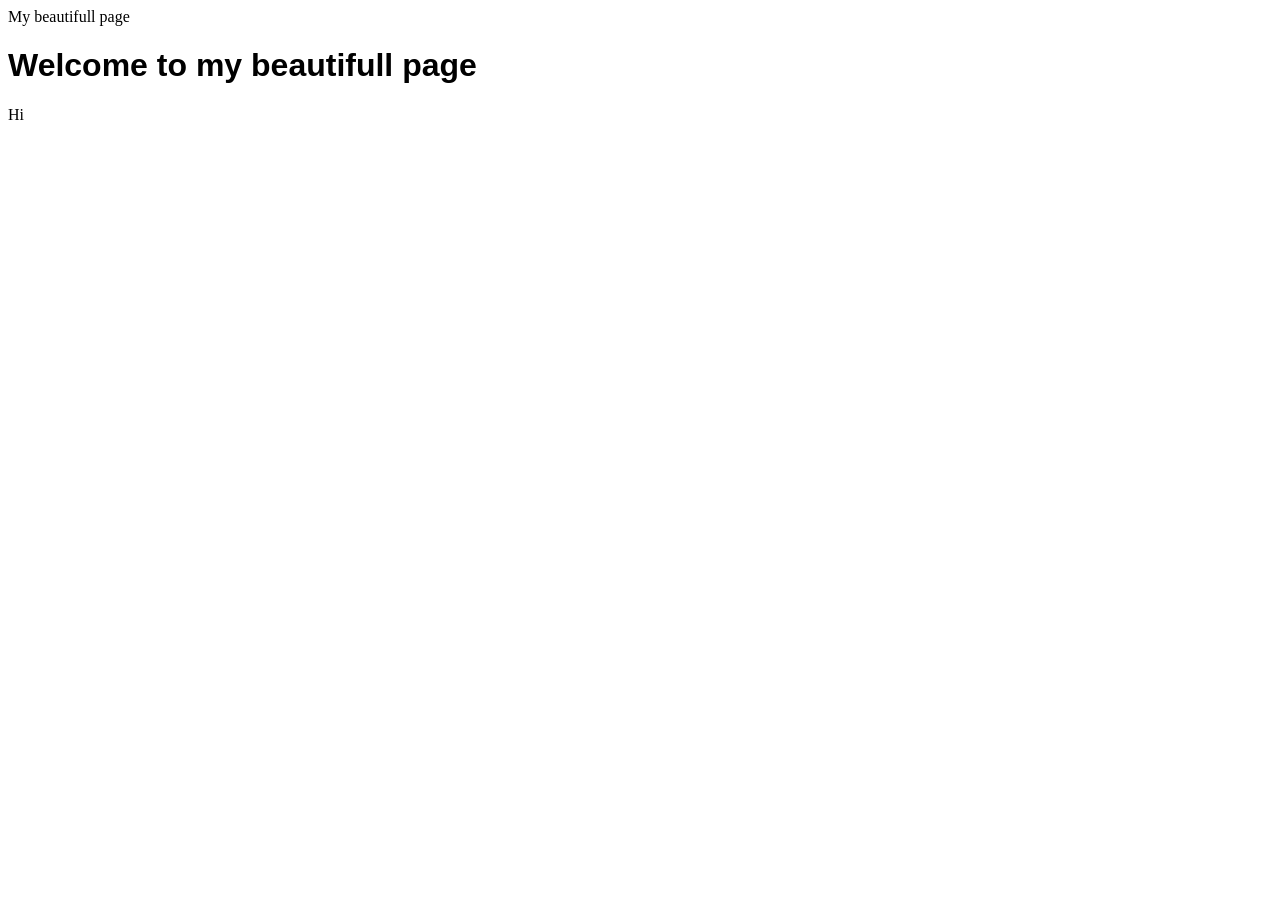
==== index.html @ 06061e80 "A git commit for the setup of the assignment" ====
<html>
    <head>
        My beautifull page
    </head>
    <body>
        <h1>Welcome to my beautifull page</h1>
        <td>
            <p>Hi</p>
        </td>
    </body>
</html>
<style>
    h1 {
        font-family: 'Lucida Sans', 'Lucida Sans Regular', 'Lucida Grande', 'Lucida Sans Unicode', Geneva, Verdana, sans-serif;
    }
</style>
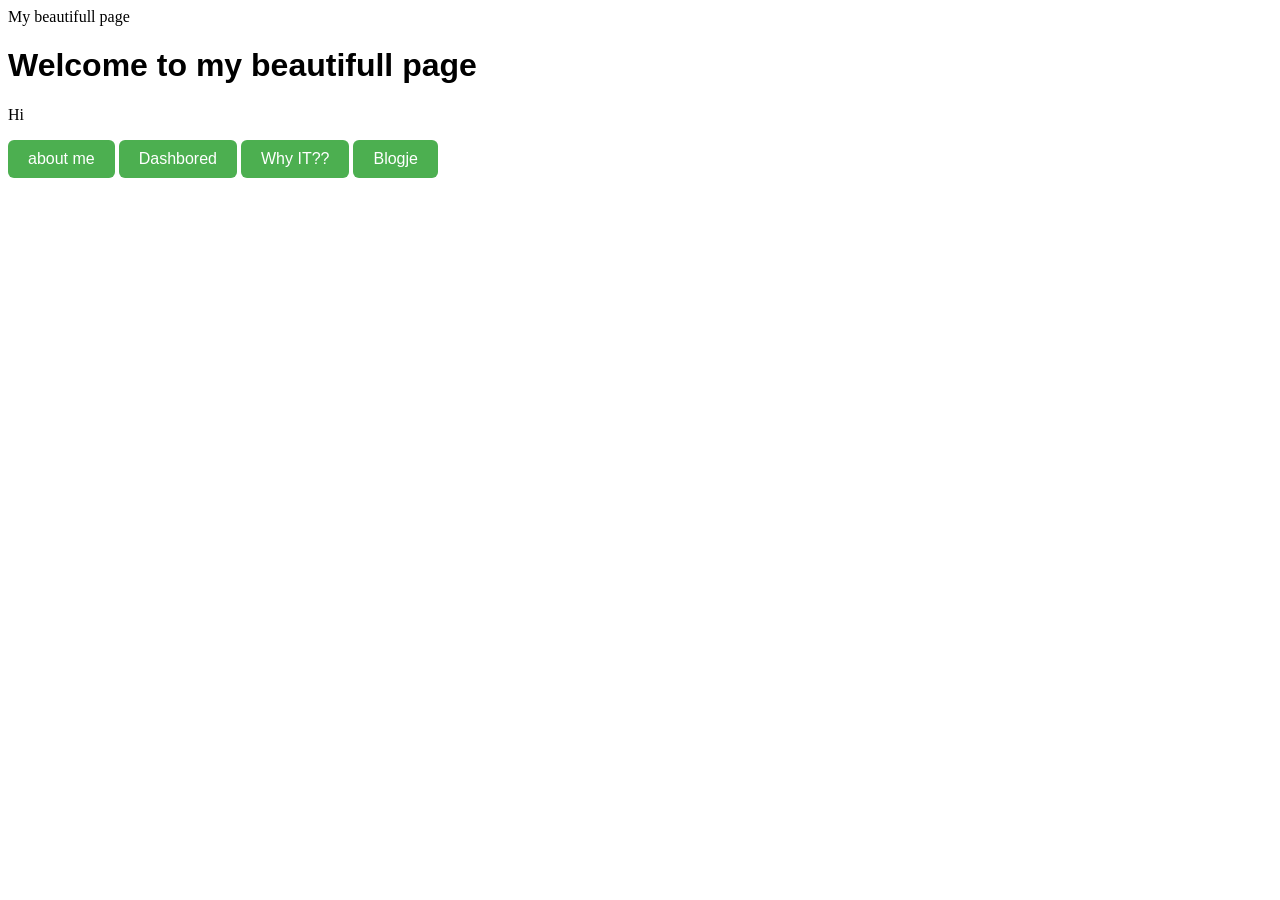
==== commit 9f0c724c: "Add the skeleton and some placeholder html" ====
--- a/index.html
+++ b/index.html
@@ -6,6 +6,10 @@
         <h1>Welcome to my beautifull page</h1>
         <td>
             <p>Hi</p>
+            <a href = "about.html" class="button"> about me</a>
+            <a href="dashboard.html" class="button"> Dashbored</a>
+            <a href="why-it.html" class="button">Why IT??</a>
+            <a href="blog.html" class="button"> Blogje</a>
         </td>
     </body>
 </html>
@@ -13,4 +17,17 @@
     h1 {
         font-family: 'Lucida Sans', 'Lucida Sans Regular', 'Lucida Grande', 'Lucida Sans Unicode', Geneva, Verdana, sans-serif;
     }
+    .button {
+    display: inline-block;
+    padding: 10px 20px;
+    background-color: #4CAF50;
+    color: white;
+    text-decoration: none;
+    border-radius: 6px;
+    font-family: sans-serif;
+    }
+
+    .button:hover {
+        background-color: #45a049;
+    }
 </style>
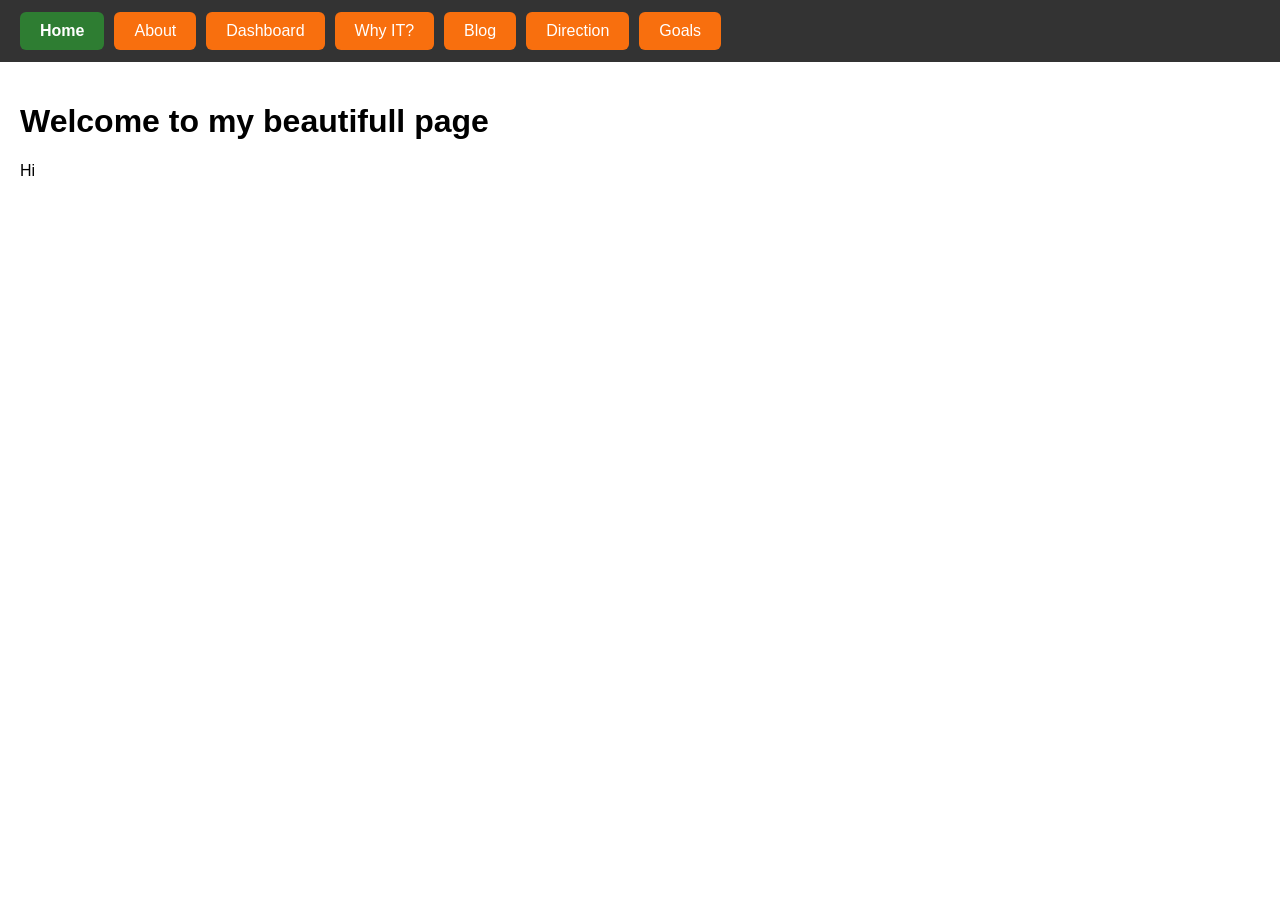
==== commit f5707177: "add navigation bar Co-Authored-By: Claude Sonnet 5 <noreply@anthropic.com> Claude-Session: https://c" ====
--- a/index.html
+++ b/index.html
@@ -1,33 +1,27 @@
-<html>
-    <head>
-        My beautifull page
-    </head>
-    <body>
+<!DOCTYPE html>
+<html lang="en">
+<head>
+    <meta charset="UTF-8">
+    <meta name="viewport" content="width=device-width, initial-scale=1.0">
+    <title>My beautifull page</title>
+    <link rel="stylesheet" href="style.css">
+</head>
+<body>
+    <!-- Shared navigation bar. Copy this same block into every page,
+         and move the "active" class to the link for that page. -->
+    <nav class="site-nav">
+        <a href="index.html" class="active">Home</a>
+        <a href="about.html">About</a>
+        <a href="dashboard.html">Dashboard</a>
+        <a href="why-it.html">Why IT?</a>
+        <a href="blog.html">Blog</a>
+        <a href="direction.html">Direction</a>
+        <a href="goals.html">Goals</a>
+    </nav>
+
+    <main>
         <h1>Welcome to my beautifull page</h1>
-        <td>
-            <p>Hi</p>
-            <a href = "about.html" class="button"> about me</a>
-            <a href="dashboard.html" class="button"> Dashbored</a>
-            <a href="why-it.html" class="button">Why IT??</a>
-            <a href="blog.html" class="button"> Blogje</a>
-        </td>
-    </body>
+        <p>Hi</p>
+    </main>
+</body>
 </html>
-<style>
-    h1 {
-        font-family: 'Lucida Sans', 'Lucida Sans Regular', 'Lucida Grande', 'Lucida Sans Unicode', Geneva, Verdana, sans-serif;
-    }
-    .button {
-    display: inline-block;
-    padding: 10px 20px;
-    background-color: #4CAF50;
-    color: white;
-    text-decoration: none;
-    border-radius: 6px;
-    font-family: sans-serif;
-    }
-
-    .button:hover {
-        background-color: #45a049;
-    }
-</style>
--- a/style.css
+++ b/style.css
@@ -0,0 +1,45 @@
+/* Shared stylesheet for the whole site.
+   The navigation bar lives here so every page shares one look. */
+
+body {
+    margin: 0;
+    font-family: 'Lucida Sans', 'Lucida Sans Unicode', Geneva, Verdana, sans-serif;
+}
+
+h1 {
+    font-family: 'Lucida Sans', 'Lucida Sans Regular', 'Lucida Grande',
+        'Lucida Sans Unicode', Geneva, Verdana, sans-serif;
+}
+
+main {
+    padding: 20px;
+}
+
+/* ---- Navigation bar ---- */
+.site-nav {
+    display: flex;
+    flex-wrap: wrap;
+    gap: 10px;
+    padding: 12px 20px;
+    background-color: #333;
+}
+
+.site-nav a {
+    display: inline-block;
+    padding: 10px 20px;
+    background-color: #f86f0e;
+    color: white;
+    text-decoration: none;
+    border-radius: 6px;
+    font-family: sans-serif;
+}
+
+.site-nav a:hover {
+    background-color: #2200ff;
+}
+
+/* The link for the page you are currently on */
+.site-nav a.active {
+    background-color: #2e7d32;
+    font-weight: bold;
+}
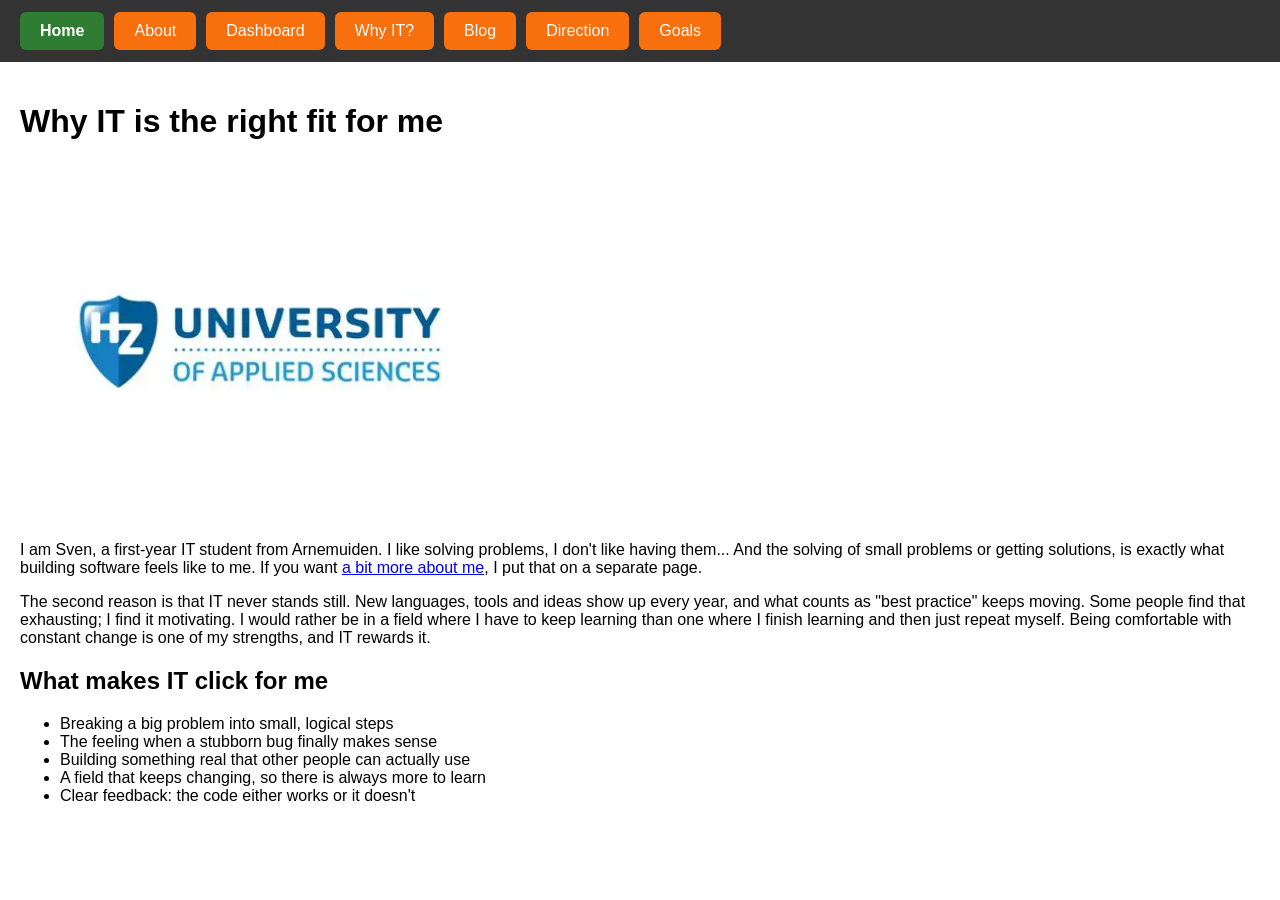
==== commit d6ed7e23: "Add index part" ====
--- a/index.html
+++ b/index.html
@@ -3,7 +3,7 @@
 <head>
     <meta charset="UTF-8">
     <meta name="viewport" content="width=device-width, initial-scale=1.0">
-    <title>My beautifull page</title>
+    <title>Why IT suits me</title>
     <link rel="stylesheet" href="style.css">
 </head>
 <body>
@@ -20,8 +20,48 @@
     </nav>
 
     <main>
-        <h1>Welcome to my beautifull page</h1>
-        <p>Hi</p>
+        <h1>Why IT is the right fit for me</h1>
+
+        <!-- REQUIREMENT: one image / video / audio.
+             Add a file called hero.jpg to this folder (a photo of your setup,
+             some code on screen, anything that says "IT" to you). The alt text
+             is shown if the image cannot load and is read by screen readers. -->
+        <img class="hz-image"
+             src="hz.jpg"
+             alt="Hz logo"
+             width="480">
+
+        <!-- REQUIREMENT: a paragraph. This is my own opinion, so it cannot be
+             wrong - it is why I think this programme and the IT field fit me. -->
+        <p>
+            I am Sven, a first-year IT student from Arnemuiden. I like solving problems, I don't like having them... 
+            And the solving of small problems or getting solutions, is exactly what building software
+            feels like to me. If you want
+            <a href="about.html">a bit more about me</a>, I put that on a
+            separate page.
+        </p>
+
+        <!-- REQUIREMENT: a paragraph. -->
+        <p>
+            The second reason is that IT never stands still. New languages,
+            tools and ideas show up every year, and what counts as "best
+            practice" keeps moving. Some people find that exhausting; I find it
+            motivating. I would rather be in a field where I have to keep
+            learning than one where I finish learning and then just repeat
+            myself. Being comfortable with constant change is one of my
+            strengths, and IT rewards it.
+        </p>
+
+        <!-- REQUIREMENT: a list or a table. Unordered (bulleted) list of the
+             things that make IT feel like the right choice for me. -->
+        <h2>What makes IT click for me</h2>
+        <ul>
+            <li>Breaking a big problem into small, logical steps</li>
+            <li>The feeling when a stubborn bug finally makes sense</li>
+            <li>Building something real that other people can actually use</li>
+            <li>A field that keeps changing, so there is always more to learn</li>
+            <li>Clear feedback: the code either works or it doesn't</li>
+        </ul>
     </main>
 </body>
 </html>
--- a/style.css
+++ b/style.css
@@ -43,3 +43,71 @@
     background-color: #2e7d32;
     font-weight: bold;
 }
+
+/* ---- Profile / About page ---- */
+.profile-photo {
+    max-width: 240px;
+    height: auto;
+    border-radius: 12px;
+    display: block;
+    margin-bottom: 16px;
+}
+
+/* ---- Home / landing page ---- */
+.hz-image {
+    max-width: 100%;
+    width: 480px;
+    height: auto;
+    border-radius: 12px;
+    display: block;
+    margin-bottom: 20px;
+}
+
+.social-links {
+    list-style: none;
+    padding: 0;
+    display: flex;
+    gap: 10px;
+}
+
+.social-links a {
+    display: inline-block;
+    padding: 8px 16px;
+    background-color: #f86f0e;
+    color: white;
+    text-decoration: none;
+    border-radius: 6px;
+}
+
+.social-links a:hover {
+    background-color: #2200ff;
+}
+
+.split {
+  height: 100%;
+  width: 50%;
+  position: fixed;
+  z-index: 1;
+  top: 0;
+  overflow-x: hidden;
+  padding-top: 20px;
+}
+
+/* Control the left side */
+.left {
+  left: 0;
+  background-color: #111;
+}
+
+/* Control the right side */
+.right {
+  right: 0;
+  background-color: red;
+}
+.centered {
+  position: absolute;
+  top: 50%;
+  left: 50%;
+  transform: translate(-50%, -50%);
+  text-align: center;
+}
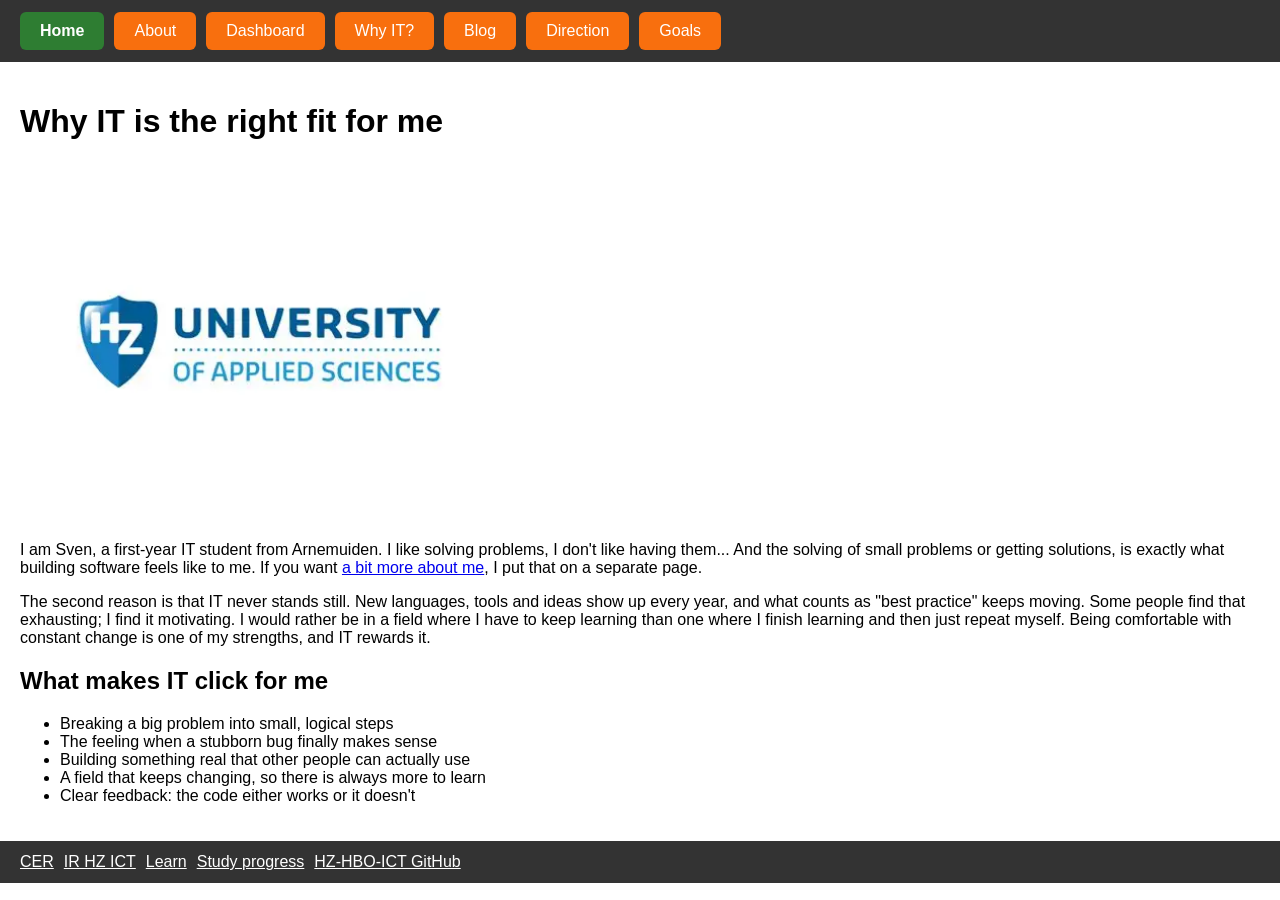
==== commit c62dae22: "Add some extra info" ====
--- a/index.html
+++ b/index.html
@@ -7,8 +7,6 @@
     <link rel="stylesheet" href="style.css">
 </head>
 <body>
-    <!-- Shared navigation bar. Copy this same block into every page,
-         and move the "active" class to the link for that page. -->
     <nav class="site-nav">
         <a href="index.html" class="active">Home</a>
         <a href="about.html">About</a>
@@ -22,17 +20,11 @@
     <main>
         <h1>Why IT is the right fit for me</h1>
 
-        <!-- REQUIREMENT: one image / video / audio.
-             Add a file called hero.jpg to this folder (a photo of your setup,
-             some code on screen, anything that says "IT" to you). The alt text
-             is shown if the image cannot load and is read by screen readers. -->
         <img class="hz-image"
              src="hz.jpg"
              alt="Hz logo"
              width="480">
 
-        <!-- REQUIREMENT: a paragraph. This is my own opinion, so it cannot be
-             wrong - it is why I think this programme and the IT field fit me. -->
         <p>
             I am Sven, a first-year IT student from Arnemuiden. I like solving problems, I don't like having them... 
             And the solving of small problems or getting solutions, is exactly what building software
@@ -41,7 +33,6 @@
             separate page.
         </p>
 
-        <!-- REQUIREMENT: a paragraph. -->
         <p>
             The second reason is that IT never stands still. New languages,
             tools and ideas show up every year, and what counts as "best
@@ -52,8 +43,6 @@
             strengths, and IT rewards it.
         </p>
 
-        <!-- REQUIREMENT: a list or a table. Unordered (bulleted) list of the
-             things that make IT feel like the right choice for me. -->
         <h2>What makes IT click for me</h2>
         <ul>
             <li>Breaking a big problem into small, logical steps</li>
@@ -63,5 +52,13 @@
             <li>Clear feedback: the code either works or it doesn't</li>
         </ul>
     </main>
+
+    <footer class="site-footer">
+        <a href="https://hz.reader.docfield.com/0eb02280-92aa-47e8-9714-e3f866708e61" target="_blank" rel="noopener noreferrer">CER</a>
+        <a href="https://hz.reader.docfield.com/80871c39-9285-4b38-85e4-78a0efbc2461" target="_blank" rel="noopener noreferrer">IR HZ ICT</a>
+        <a href="https://learn.hz.nl/" target="_blank" rel="noopener noreferrer">Learn</a>
+        <a href="https://hz.osiris-student.nl/" target="_blank" rel="noopener noreferrer">Study progress</a>
+        <a href="https://github.com/HZ-HBO-ICT" target="_blank" rel="noopener noreferrer">HZ-HBO-ICT GitHub</a>
+    </footer>
 </body>
 </html>
--- a/style.css
+++ b/style.css
@@ -42,6 +42,24 @@
 .site-nav a.active {
     background-color: #2e7d32;
     font-weight: bold;
+}
+
+/* ---- Footer with external links ---- */
+.site-footer {
+    display: flex;
+    flex-wrap: wrap;
+    gap: 10px;
+    padding: 12px 20px;
+    background-color: #333;
+}
+
+.site-footer a {
+    color: white;
+    font-family: sans-serif;
+}
+
+.site-footer a:hover {
+    color: #f86f0e;
 }
 
 /* ---- Profile / About page ---- */
@@ -83,31 +101,280 @@
     background-color: #2200ff;
 }
 
-.split {
-  height: 100%;
-  width: 50%;
-  position: fixed;
-  z-index: 1;
-  top: 0;
-  overflow-x: hidden;
-  padding-top: 20px;
-}
-
-/* Control the left side */
-.left {
-  left: 0;
-  background-color: #111;
-}
-
-/* Control the right side */
-.right {
-  right: 0;
-  background-color: red;
-}
-.centered {
-  position: absolute;
-  top: 50%;
-  left: 50%;
-  transform: translate(-50%, -50%);
-  text-align: center;
-}
+/* ---- Dashboard board (flexbox instead of a <table>) ---- */
+.board {
+    display: flex;
+    flex-direction: column;
+    border: 1px solid black;
+    border-bottom: 0; /* each row draws its own bottom border */
+    width: 100%;
+}
+
+/* A row of cells. */
+.board-row {
+    display: flex;
+}
+
+/* One quarter: the label sits beside its group of rows.
+   Each .board-group stacks under the previous one because .board is a column. */
+.board-group {
+    display: flex; /* row: quarter label | rows */
+}
+
+/* The rows that belong to a single quarter fill the space next to the label. */
+.board-group-rows {
+    display: flex;
+    flex-direction: column;
+    flex: 1;
+}
+
+.cell {
+    flex: 1; /* every column shares the width evenly by default */
+    padding: 8px;
+    border-bottom: 1px solid black;
+    border-right: 1px solid black;
+    text-align: left;
+}
+
+.board-row .cell:last-child,
+.board-group-rows .cell:last-child {
+    border-right: 0;
+}
+
+/* Narrow column for the EC number. */
+.cell-ec {
+    flex: 0 0 60px;
+}
+
+/* Fixed-width quarter column. In a .board-group it stretches to the full
+   height of the 3 rows next to it (flex items stretch by default), so one
+   label covers all 3 rows. */
+.cell-quarter {
+    flex: 0 0 100px;
+    display: flex;
+    align-items: center;
+}
+
+/* Make the quarter label in a group stand out a bit. */
+.board-group > .cell-quarter {
+    font-weight: bold;
+    background-color: #f2f2f2;
+}
+
+.board-head {
+    font-weight: bold;
+    background-color: #f2f2f2;
+}
+
+/* Narrow column for the grade. */
+.cell-grade {
+    flex: 0 0 70px;
+    font-weight: bold;
+}
+
+/* Status of a course: change the class on the row to change its color. */
+.passed  { background-color: #edf7ee; }
+.failed  { background-color: #fdeeee; }
+.pending { background-color: white; }
+
+.board-row.passed .cell-grade { color: #2e7d32; }
+.board-row.failed .cell-grade { color: #c62828; }
+.board-row.pending .cell-grade { color: #888; }
+
+/* Legend that explains the colors. */
+.legend {
+    display: flex;
+    flex-wrap: wrap;
+    gap: 20px;
+    padding: 0;
+    list-style: none;
+}
+
+.legend li {
+    display: flex;
+    align-items: center;
+    gap: 8px;
+}
+
+.legend-box {
+    display: inline-block;
+    width: 18px;
+    height: 18px;
+    border: 1px solid black;
+}
+
+.legend-box.passed { background-color: #a5d6a7; }
+.legend-box.failed { background-color: #ef9a9a; }
+
+/* Progress bar: obtained EC out of 60, with a line at the 45 EC BSA limit. */
+.progress {
+    position: relative;
+    height: 28px;
+    border: 1px solid black;
+    border-radius: 6px;
+    background-color: #f2f2f2;
+    overflow: hidden;
+}
+
+.progress-fill {
+    width: 0;
+    height: 100%;
+    background-color: #2e7d32;
+}
+
+/* 45 / 60 = 75% of the bar. */
+.progress-bsa {
+    position: absolute;
+    top: 0;
+    left: 75%;
+    width: 3px;
+    height: 100%;
+    background-color: #f86f0e;
+}
+
+/* ---- Goals page ---- */
+.goals-page {
+    max-width: 960px;
+    margin: 0 auto;
+}
+
+.goals-page h2 {
+    margin-top: 40px;
+    padding-bottom: 6px;
+    border-bottom: 3px solid #f86f0e;
+}
+
+/* SWOT: 2 boxes per row, wraps to 1 per row on small screens. */
+.swot {
+    display: flex;
+    flex-wrap: wrap;
+    gap: 16px;
+}
+
+.swot-box {
+    flex: 1 1 300px;
+    padding: 16px 20px;
+    border-radius: 12px;
+    border-top: 6px solid;
+    box-shadow: 0 2px 8px rgba(0, 0, 0, 0.1);
+}
+
+.swot-box h3 {
+    margin-top: 0;
+}
+
+.swot-box li {
+    margin-bottom: 8px;
+    line-height: 1.5;
+}
+
+/* Each quadrant gets its own color. */
+.swot-strengths     { border-color: #2e7d32; background-color: #edf7ee; }
+.swot-weaknesses    { border-color: #c62828; background-color: #fdeeee; }
+.swot-opportunities { border-color: #1565c0; background-color: #eaf2fc; }
+.swot-threats       { border-color: #f86f0e; background-color: #fff3ea; }
+
+.swot-strengths h3     { color: #2e7d32; }
+.swot-weaknesses h3    { color: #c62828; }
+.swot-opportunities h3 { color: #1565c0; }
+.swot-threats h3       { color: #c2540a; }
+
+/* SMART goals: cards side by side, wrap on small screens. */
+.goals {
+    display: flex;
+    flex-wrap: wrap;
+    gap: 16px;
+}
+
+.goal-card {
+    flex: 1 1 300px;
+    padding: 20px;
+    border-radius: 12px;
+    border-left: 6px solid #f86f0e;
+    background-color: #fafafa;
+    box-shadow: 0 2px 8px rgba(0, 0, 0, 0.1);
+    line-height: 1.5;
+}
+
+.goal-label {
+    display: inline-block;
+    padding: 4px 12px;
+    border-radius: 20px;
+    background-color: #333;
+    color: white;
+    font-size: 0.85em;
+}
+
+.goal-text {
+    font-size: 1.1em;
+    font-weight: bold;
+}
+
+/* ---- Why IT page ---- */
+.why-page {
+    max-width: 760px;
+    margin: 0 auto;
+}
+
+.why-page h1 {
+    padding-bottom: 6px;
+    border-bottom: 3px solid #f86f0e;
+}
+
+/* The one-line summary under the title. */
+.why-intro {
+    font-size: 1.3em;
+    font-style: italic;
+    color: #555;
+    margin-bottom: 32px;
+}
+
+/* The three parts of the story stacked like a timeline:
+   a line on the left with a dot for every card. */
+.story {
+    display: flex;
+    flex-direction: column;
+    gap: 24px;
+    border-left: 3px solid #f86f0e;
+    padding-left: 24px;
+}
+
+.story-card {
+    position: relative;
+    padding: 20px;
+    border-radius: 12px;
+    background-color: #fafafa;
+    box-shadow: 0 2px 8px rgba(0, 0, 0, 0.1);
+    line-height: 1.6;
+}
+
+/* The dot on the timeline line. */
+.story-card::before {
+    content: "";
+    position: absolute;
+    left: -36px;
+    top: 24px;
+    width: 14px;
+    height: 14px;
+    border-radius: 50%;
+    background-color: #f86f0e;
+    border: 3px solid white;
+}
+
+.story-card p {
+    margin-bottom: 0;
+}
+
+.story-label {
+    display: inline-block;
+    padding: 4px 12px;
+    border-radius: 20px;
+    background-color: #333;
+    color: white;
+    font-size: 0.85em;
+}
+
+/* Last card (the future) gets the green "active" color. */
+.story-card:last-child .story-label {
+    background-color: #2e7d32;
+}
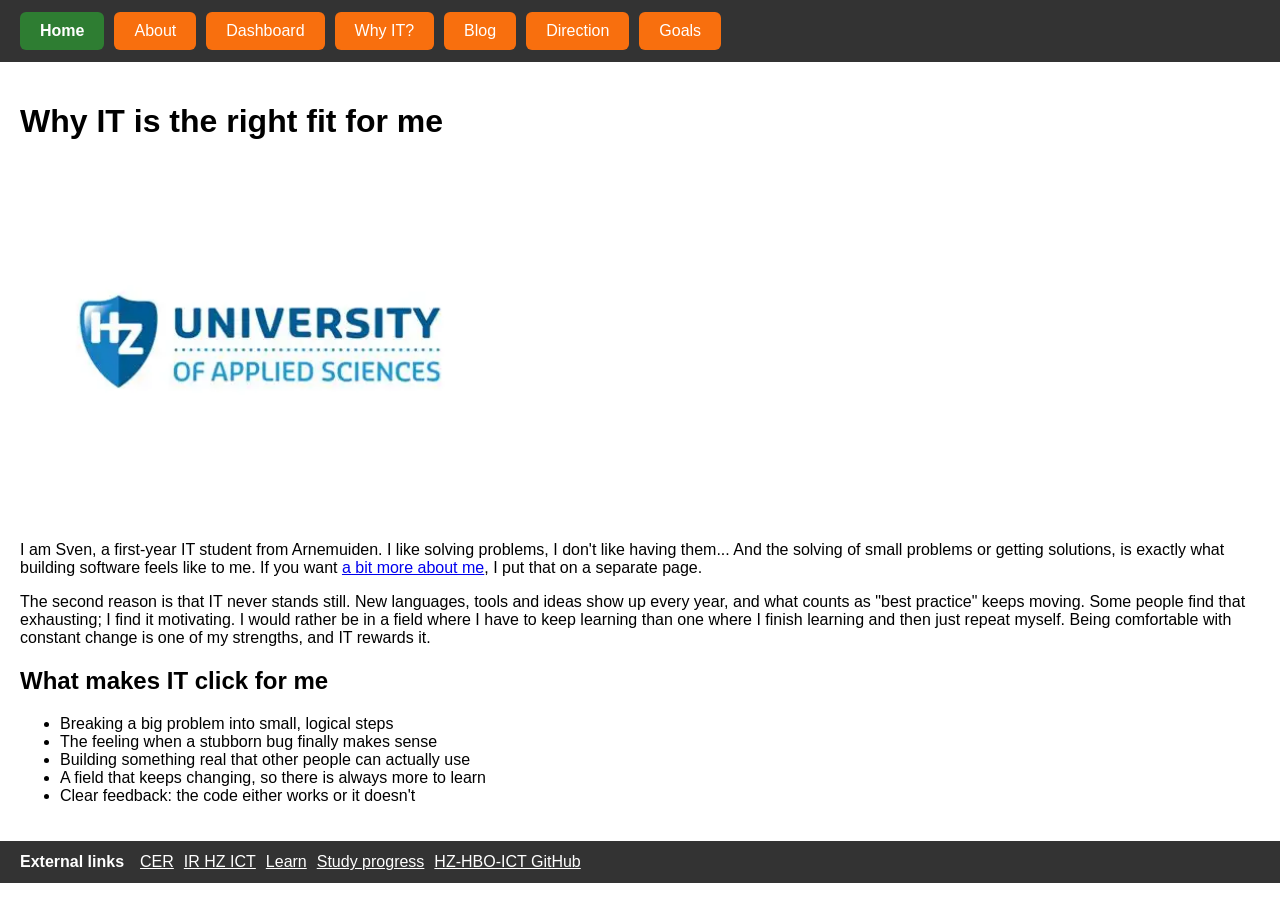
==== commit c9e7975a: "add missing parts" ====
--- a/index.html
+++ b/index.html
@@ -3,8 +3,9 @@
 <head>
     <meta charset="UTF-8">
     <meta name="viewport" content="width=device-width, initial-scale=1.0">
+    <meta name="description" content="I am Sven van Dalen, a first-year HBO-ICT student at HZ, and this is why the IT field suits me.">
     <title>Why IT suits me</title>
-    <link rel="stylesheet" href="style.css">
+    <link rel="stylesheet" href="css/style.css">
 </head>
 <body>
     <nav class="site-nav">
@@ -21,7 +22,7 @@
         <h1>Why IT is the right fit for me</h1>
 
         <img class="hz-image"
-             src="hz.jpg"
+             src="img/hz.jpg"
              alt="Hz logo"
              width="480">
 
@@ -54,11 +55,19 @@
     </main>
 
     <footer class="site-footer">
-        <a href="https://hz.reader.docfield.com/0eb02280-92aa-47e8-9714-e3f866708e61" target="_blank" rel="noopener noreferrer">CER</a>
-        <a href="https://hz.reader.docfield.com/80871c39-9285-4b38-85e4-78a0efbc2461" target="_blank" rel="noopener noreferrer">IR HZ ICT</a>
-        <a href="https://learn.hz.nl/" target="_blank" rel="noopener noreferrer">Learn</a>
-        <a href="https://hz.osiris-student.nl/" target="_blank" rel="noopener noreferrer">Study progress</a>
-        <a href="https://github.com/HZ-HBO-ICT" target="_blank" rel="noopener noreferrer">HZ-HBO-ICT GitHub</a>
+        <h2 class="footer-title">External links</h2>
+        <nav class="external-nav" aria-label="External links">
+            <a href="https://hz.reader.docfield.com/0eb02280-92aa-47e8-9714-e3f866708e61"
+               target="_blank" rel="noopener noreferrer">CER</a>
+            <a href="https://hz.reader.docfield.com/80871c39-9285-4b38-85e4-78a0efbc2461"
+               target="_blank" rel="noopener noreferrer">IR HZ ICT</a>
+            <a href="https://learn.hz.nl/"
+               target="_blank" rel="noopener noreferrer">Learn</a>
+            <a href="https://hz.osiris-student.nl/"
+               target="_blank" rel="noopener noreferrer">Study progress</a>
+            <a href="https://github.com/HZ-HBO-ICT"
+               target="_blank" rel="noopener noreferrer">HZ-HBO-ICT GitHub</a>
+        </nav>
     </footer>
 </body>
 </html>
--- a/css/style.css
+++ b/css/style.css
@@ -0,0 +1,451 @@
+/* Shared stylesheet for the whole site.
+   The navigation bar lives here so every page shares one look. */
+
+body {
+    margin: 0;
+    font-family: 'Lucida Sans', 'Lucida Sans Unicode', Geneva, Verdana, sans-serif;
+}
+
+h1 {
+    font-family: 'Lucida Sans', 'Lucida Sans Regular', 'Lucida Grande',
+        'Lucida Sans Unicode', Geneva, Verdana, sans-serif;
+}
+
+main {
+    padding: 20px;
+}
+
+/* ---- Navigation bar ---- */
+.site-nav {
+    display: flex;
+    flex-wrap: wrap;
+    gap: 10px;
+    padding: 12px 20px;
+    background-color: #333;
+}
+
+.site-nav a {
+    display: inline-block;
+    padding: 10px 20px;
+    background-color: #f86f0e;
+    color: white;
+    text-decoration: none;
+    border-radius: 6px;
+    font-family: sans-serif;
+}
+
+.site-nav a:hover {
+    background-color: #2200ff;
+}
+
+/* The link for the page you are currently on */
+.site-nav a.active {
+    background-color: #2e7d32;
+    font-weight: bold;
+}
+
+/* ---- Footer with external links ---- */
+.site-footer {
+    display: flex;
+    flex-wrap: wrap;
+    align-items: center;
+    gap: 16px;
+    padding: 12px 20px;
+    background-color: #333;
+}
+
+.footer-title {
+    margin: 0;
+    color: white;
+    font-family: sans-serif;
+    font-size: 1em;
+}
+
+.external-nav {
+    display: flex;
+    flex-wrap: wrap;
+    gap: 10px;
+}
+
+.site-footer a {
+    color: white;
+    font-family: sans-serif;
+}
+
+.site-footer a:hover {
+    color: #f86f0e;
+}
+
+/* ---- Profile / About page ---- */
+.profile-photo {
+    max-width: 240px;
+    height: auto;
+    border-radius: 12px;
+    display: block;
+    margin-bottom: 16px;
+}
+
+/* ---- Home / landing page ---- */
+.hz-image {
+    max-width: 100%;
+    width: 480px;
+    height: auto;
+    border-radius: 12px;
+    display: block;
+    margin-bottom: 20px;
+}
+
+.social-links {
+    list-style: none;
+    padding: 0;
+    display: flex;
+    gap: 10px;
+}
+
+.social-links a {
+    display: inline-block;
+    padding: 8px 16px;
+    background-color: #f86f0e;
+    color: white;
+    text-decoration: none;
+    border-radius: 6px;
+}
+
+.social-links a:hover {
+    background-color: #2200ff;
+}
+
+/* ---- Dashboard board (flexbox instead of a <table>) ---- */
+.board {
+    display: flex;
+    flex-direction: column;
+    border: 1px solid black;
+    border-bottom: 0; /* each row draws its own bottom border */
+    width: 100%;
+}
+
+/* A row of cells. */
+.board-row {
+    display: flex;
+}
+
+/* One quarter: the label sits beside its group of rows.
+   Each .board-group stacks under the previous one because .board is a column. */
+.board-group {
+    display: flex; /* row: quarter label | rows */
+}
+
+/* The rows that belong to a single quarter fill the space next to the label. */
+.board-group-rows {
+    display: flex;
+    flex-direction: column;
+    flex: 1;
+}
+
+.cell {
+    flex: 1; /* every column shares the width evenly by default */
+    padding: 8px;
+    border-bottom: 1px solid black;
+    border-right: 1px solid black;
+    text-align: left;
+}
+
+.board-row .cell:last-child,
+.board-group-rows .cell:last-child {
+    border-right: 0;
+}
+
+/* Narrow column for the EC number. */
+.cell-ec {
+    flex: 0 0 60px;
+}
+
+/* Fixed-width quarter column. In a .board-group it stretches to the full
+   height of the 3 rows next to it (flex items stretch by default), so one
+   label covers all 3 rows. */
+.cell-quarter {
+    flex: 0 0 100px;
+    display: flex;
+    align-items: center;
+}
+
+/* Make the quarter label in a group stand out a bit. */
+.board-group > .cell-quarter {
+    font-weight: bold;
+    background-color: #f2f2f2;
+}
+
+.board-head {
+    font-weight: bold;
+    background-color: #f2f2f2;
+}
+
+/* Narrow column for the grade. */
+.cell-grade {
+    flex: 0 0 70px;
+    font-weight: bold;
+}
+
+/* Status of a course: change the class on the row to change its color.
+   The legend boxes use the same classes, so they always match the rows. */
+.passed  { background-color: #c8e6c9; }
+.failed  { background-color: #ffcdd2; }
+.pending { background-color: white; }
+
+.board-row.passed .cell-grade { color: #2e7d32; }
+.board-row.failed .cell-grade { color: #c62828; }
+.board-row.pending .cell-grade { color: #888; }
+
+/* Legend that explains the colors. */
+.legend {
+    display: flex;
+    flex-wrap: wrap;
+    gap: 20px;
+    padding: 0;
+    list-style: none;
+}
+
+.legend li {
+    display: flex;
+    align-items: center;
+    gap: 8px;
+}
+
+.legend-box {
+    display: inline-block;
+    width: 18px;
+    height: 18px;
+    border: 1px solid black;
+}
+
+/* Progress bar: obtained EC out of 60, with a line at the 45 EC BSA limit. */
+.progress {
+    position: relative;
+    height: 28px;
+    border: 1px solid black;
+    border-radius: 6px;
+    background-color: #f2f2f2;
+    overflow: hidden;
+}
+
+.progress-fill {
+    width: 0;
+    height: 100%;
+    background-color: #2e7d32;
+}
+
+/* 45 / 60 = 75% of the bar. */
+.progress-bsa {
+    position: absolute;
+    top: 0;
+    left: 75%;
+    width: 3px;
+    height: 100%;
+    background-color: #f86f0e;
+}
+
+/* ---- Goals page ---- */
+.goals-page {
+    max-width: 960px;
+    margin: 0 auto;
+}
+
+.goals-page h2 {
+    margin-top: 40px;
+    padding-bottom: 6px;
+    border-bottom: 3px solid #f86f0e;
+}
+
+/* SWOT: 2 boxes per row, wraps to 1 per row on small screens. */
+.swot {
+    display: flex;
+    flex-wrap: wrap;
+    gap: 16px;
+}
+
+.swot-box {
+    flex: 1 1 300px;
+    padding: 16px 20px;
+    border-radius: 12px;
+    border-top: 6px solid;
+    box-shadow: 0 2px 8px rgba(0, 0, 0, 0.1);
+}
+
+.swot-box h3 {
+    margin-top: 0;
+}
+
+.swot-box li {
+    margin-bottom: 8px;
+    line-height: 1.5;
+}
+
+/* Each quadrant gets its own color. */
+.swot-strengths     { border-color: #2e7d32; background-color: #edf7ee; }
+.swot-weaknesses    { border-color: #c62828; background-color: #fdeeee; }
+.swot-opportunities { border-color: #1565c0; background-color: #eaf2fc; }
+.swot-threats       { border-color: #f86f0e; background-color: #fff3ea; }
+
+.swot-strengths h3     { color: #2e7d32; }
+.swot-weaknesses h3    { color: #c62828; }
+.swot-opportunities h3 { color: #1565c0; }
+.swot-threats h3       { color: #c2540a; }
+
+/* SMART goals: cards side by side, wrap on small screens. */
+.goals {
+    display: flex;
+    flex-wrap: wrap;
+    gap: 16px;
+}
+
+.goal-card {
+    flex: 1 1 300px;
+    padding: 20px;
+    border-radius: 12px;
+    border-left: 6px solid #f86f0e;
+    background-color: #fafafa;
+    box-shadow: 0 2px 8px rgba(0, 0, 0, 0.1);
+    line-height: 1.5;
+}
+
+.goal-label {
+    display: inline-block;
+    padding: 4px 12px;
+    border-radius: 20px;
+    background-color: #333;
+    color: white;
+    font-size: 0.85em;
+}
+
+.goal-text {
+    font-size: 1.1em;
+    font-weight: bold;
+}
+
+/* ---- Text pages: Why IT, the blog and the blog posts ---- */
+.content-page {
+    max-width: 760px;
+    margin: 0 auto;
+}
+
+.content-page h1 {
+    padding-bottom: 6px;
+    border-bottom: 3px solid #f86f0e;
+}
+
+/* The one-line summary under the title. */
+.intro {
+    font-size: 1.3em;
+    font-style: italic;
+    color: #555;
+    margin-bottom: 32px;
+}
+
+/* The three parts of the story stacked like a timeline:
+   a line on the left with a dot for every card. */
+.story {
+    display: flex;
+    flex-direction: column;
+    gap: 24px;
+    border-left: 3px solid #f86f0e;
+    padding-left: 24px;
+}
+
+.story-card {
+    position: relative;
+    padding: 20px;
+    border-radius: 12px;
+    background-color: #fafafa;
+    box-shadow: 0 2px 8px rgba(0, 0, 0, 0.1);
+    line-height: 1.6;
+}
+
+/* The dot on the timeline line. */
+.story-card::before {
+    content: "";
+    position: absolute;
+    left: -36px;
+    top: 24px;
+    width: 14px;
+    height: 14px;
+    border-radius: 50%;
+    background-color: #f86f0e;
+    border: 3px solid white;
+}
+
+.story-card p {
+    margin-bottom: 0;
+}
+
+.story-label {
+    display: inline-block;
+    padding: 4px 12px;
+    border-radius: 20px;
+    background-color: #333;
+    color: white;
+    font-size: 0.85em;
+}
+
+/* Last card (the future) gets the green "active" color. */
+.story-card:last-child .story-label {
+    background-color: #2e7d32;
+}
+
+/* ---- Blog ---- */
+/* The feed: one card per post excerpt, newest first. */
+.blog-feed {
+    display: flex;
+    flex-direction: column;
+    gap: 24px;
+}
+
+.post-excerpt {
+    padding: 20px;
+    border-radius: 12px;
+    border-left: 6px solid #f86f0e;
+    background-color: #fafafa;
+    box-shadow: 0 2px 8px rgba(0, 0, 0, 0.1);
+    line-height: 1.6;
+}
+
+.post-excerpt h2 {
+    margin: 0;
+}
+
+.post-excerpt h2 a {
+    color: #333;
+    text-decoration: none;
+}
+
+.post-excerpt h2 a:hover {
+    color: #f86f0e;
+}
+
+/* Date line under the title of a post or excerpt. */
+.post-meta {
+    margin-top: 4px;
+    color: #888;
+    font-size: 0.9em;
+}
+
+.read-more {
+    color: #2e7d32;
+    font-weight: bold;
+}
+
+/* Screenshot or picture inside a blog post. */
+.post-image {
+    display: block;
+    max-width: 100%;
+    height: auto;
+    border-radius: 12px;
+    box-shadow: 0 2px 8px rgba(0, 0, 0, 0.1);
+}
+
+/* Link from a blog post back to the feed. */
+.back-link {
+    display: inline-block;
+    margin-top: 32px;
+    color: #2e7d32;
+    font-weight: bold;
+}
